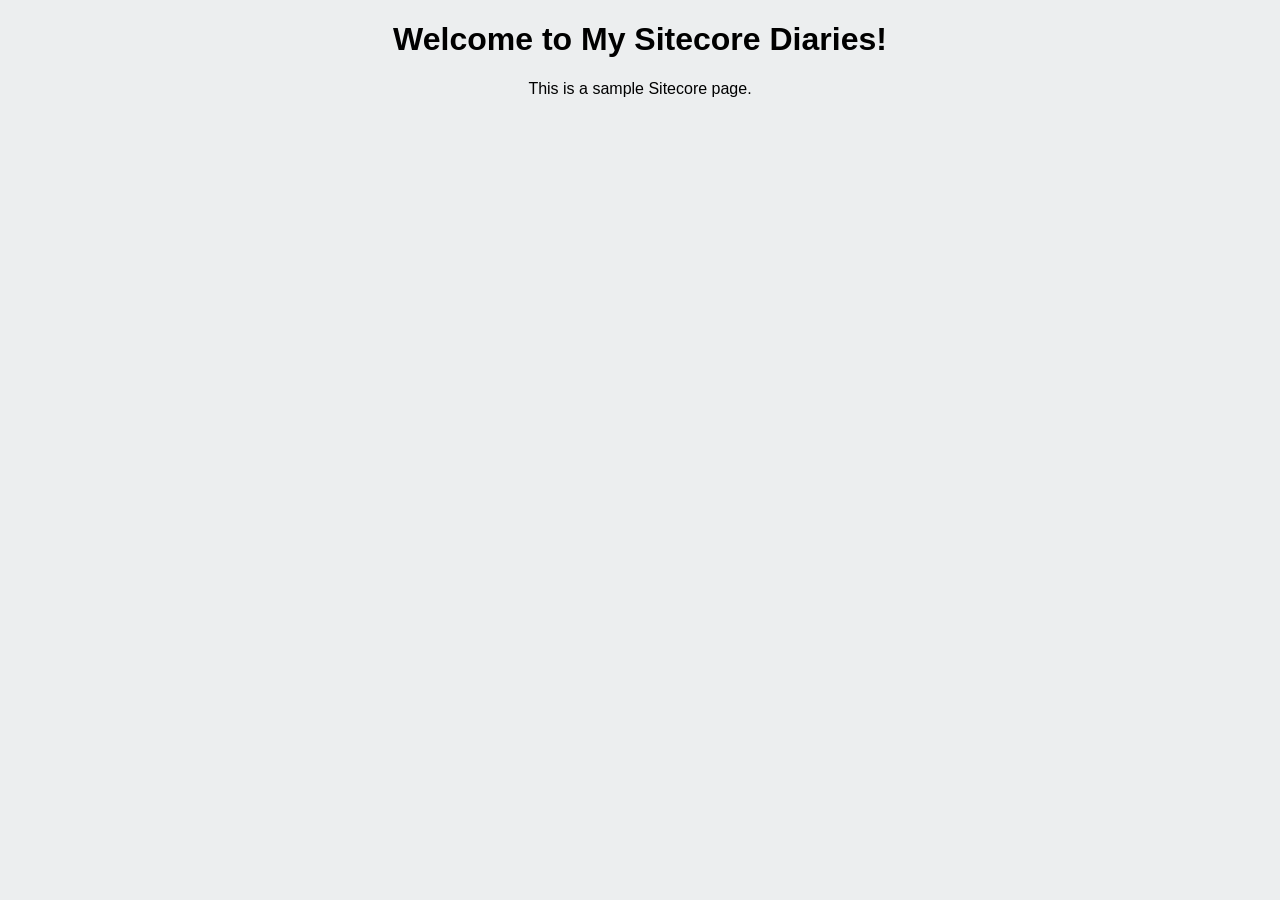
==== src/index.html @ 30136592 "Initial update in my local repository" ====
<!DOCTYPE html>
<html lang="en">
<head>
  <meta charset="UTF-8" />
  <meta name="viewport" content="width=device-width, initial-scale=1.0"/>
  <title>My Sitecore Diaries</title>
  <link rel="stylesheet" href="css/main.css"/>
</head>
<body>
  <h1>Welcome to My Sitecore Diaries!</h1>
  <p>This is a sample Sitecore page.</p>
  <script src="scripts/main.js"></script>
</body>
</html>
---- src/css/main.css ----
body {
  font-family: Arial;
  background-color: #eceeef;
  text-align: center;
}
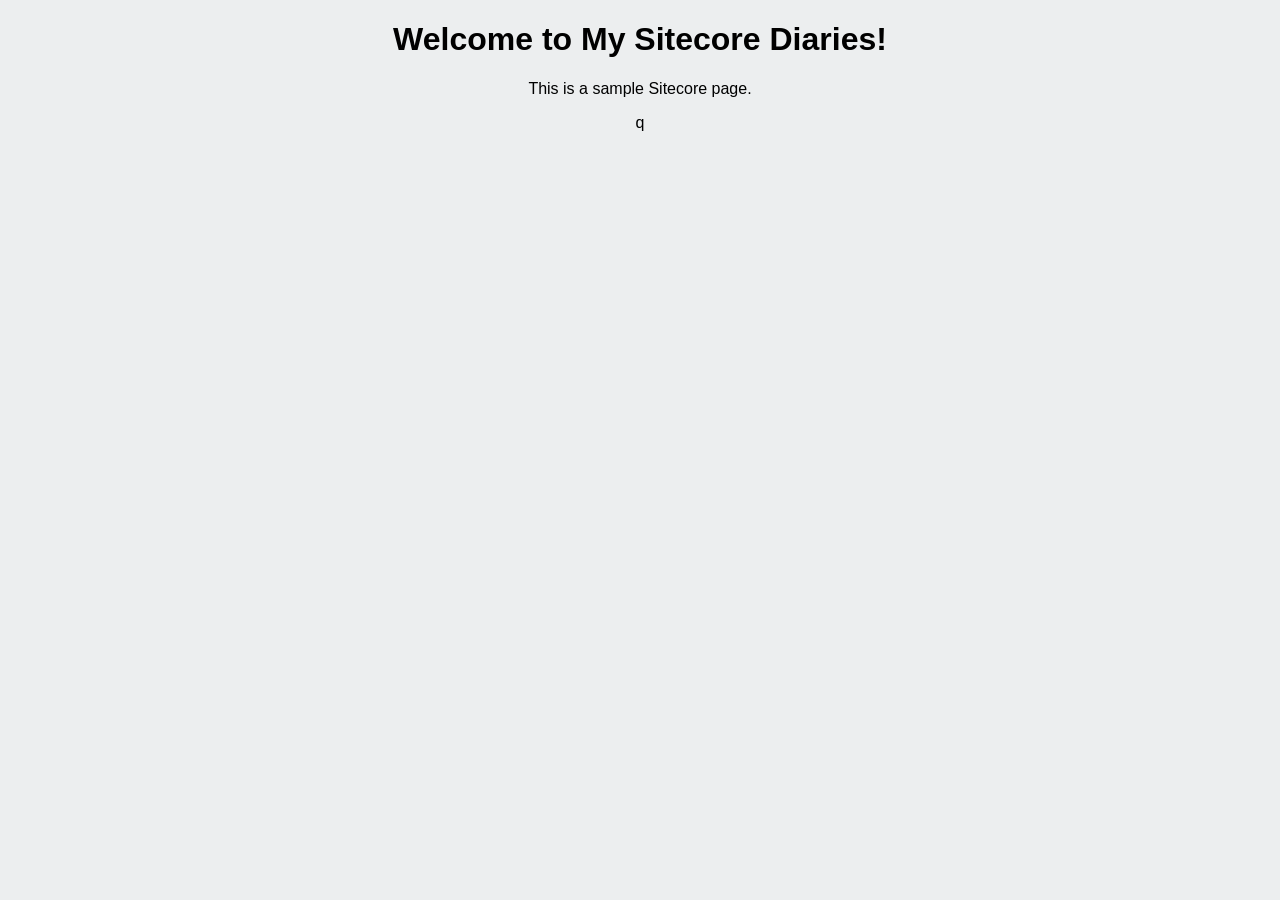
==== commit 64ea091a: "Demo Push , pull and Fetch" ====
--- a/src/index.html
+++ b/src/index.html
@@ -9,6 +9,7 @@
 <body>
   <h1>Welcome to My Sitecore Diaries!</h1>
   <p>This is a sample Sitecore page.</p>
-  <script src="scripts/main.js"></script>
-</body>
+  <script src="scripts/main.js"></script>q</body>
+
+
 </html>
--- a/src/css/main.css
+++ b/src/css/main.css
@@ -2,4 +2,4 @@
   font-family: Arial;
   background-color: #eceeef;
   text-align: center;
-}+}
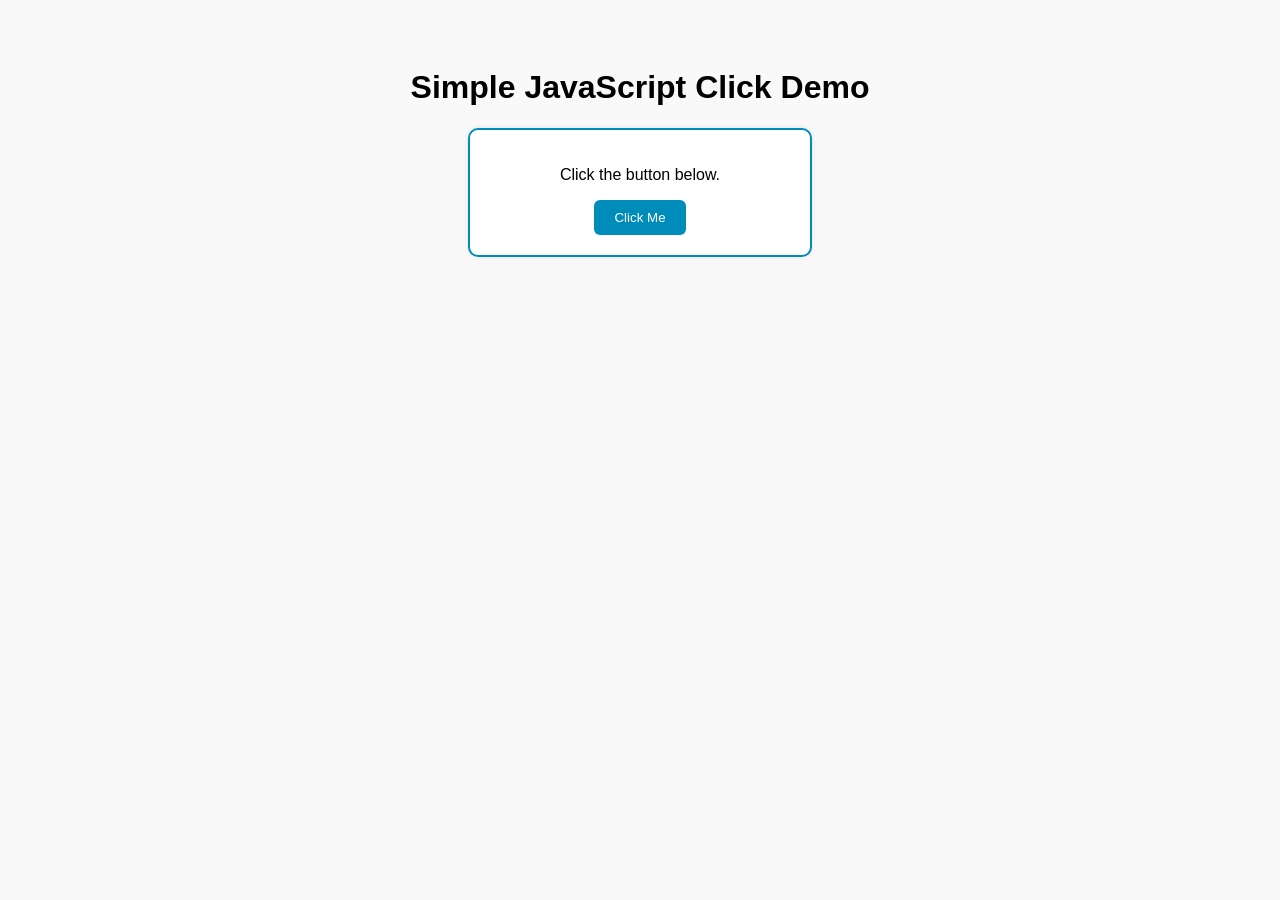
==== commit fdcac3b0: "Changes for demo" ====
--- a/src/index.html
+++ b/src/index.html
@@ -1,15 +1,20 @@
 <!DOCTYPE html>
 <html lang="en">
 <head>
-  <meta charset="UTF-8" />
-  <meta name="viewport" content="width=device-width, initial-scale=1.0"/>
-  <title>My Sitecore Diaries</title>
-  <link rel="stylesheet" href="css/main.css"/>
+  <meta charset="UTF-8">
+  <title>Simple JS Click Demo</title>
+  <link rel="stylesheet" href="css/main.css">
+  <script src="scripts/main.js"></script>
 </head>
 <body>
-  <h1>Welcome to My Sitecore Diaries!</h1>
-  <p>This is a sample Sitecore page.</p>
-  <script src="scripts/main.js"></script>q</body>
 
+  <h1>Simple JavaScript Click Demo</h1>
 
+  <div class="info-box">
+    <p id="message">Click the button below.</p>
+    <button onclick="showMessage()">Click Me</button>
+  </div>
+
+</body>
 </html>
+
--- a/src/css/main.css
+++ b/src/css/main.css
@@ -1,5 +1,29 @@
 body {
-  font-family: Arial;
-  background-color: #eceeef;
+  font-family: Arial, sans-serif;
+  background-color: #f9f9f9;
+  padding: 40px;
   text-align: center;
 }
+
+.info-box {
+  background: #ffffff;
+  border: 2px solid #008cba;
+  border-radius: 10px;
+  padding: 20px;
+  width: 300px;
+  margin: 20px auto;
+  box-shadow: 0 0 5px rgba(0,0,0,0.1);
+}
+
+button {
+  background-color: #008cba;
+  color: white;
+  border: none;
+  padding: 10px 20px;
+  cursor: pointer;
+  border-radius: 6px;
+}
+
+button:hover {
+  background-color: #006f98;
+}
